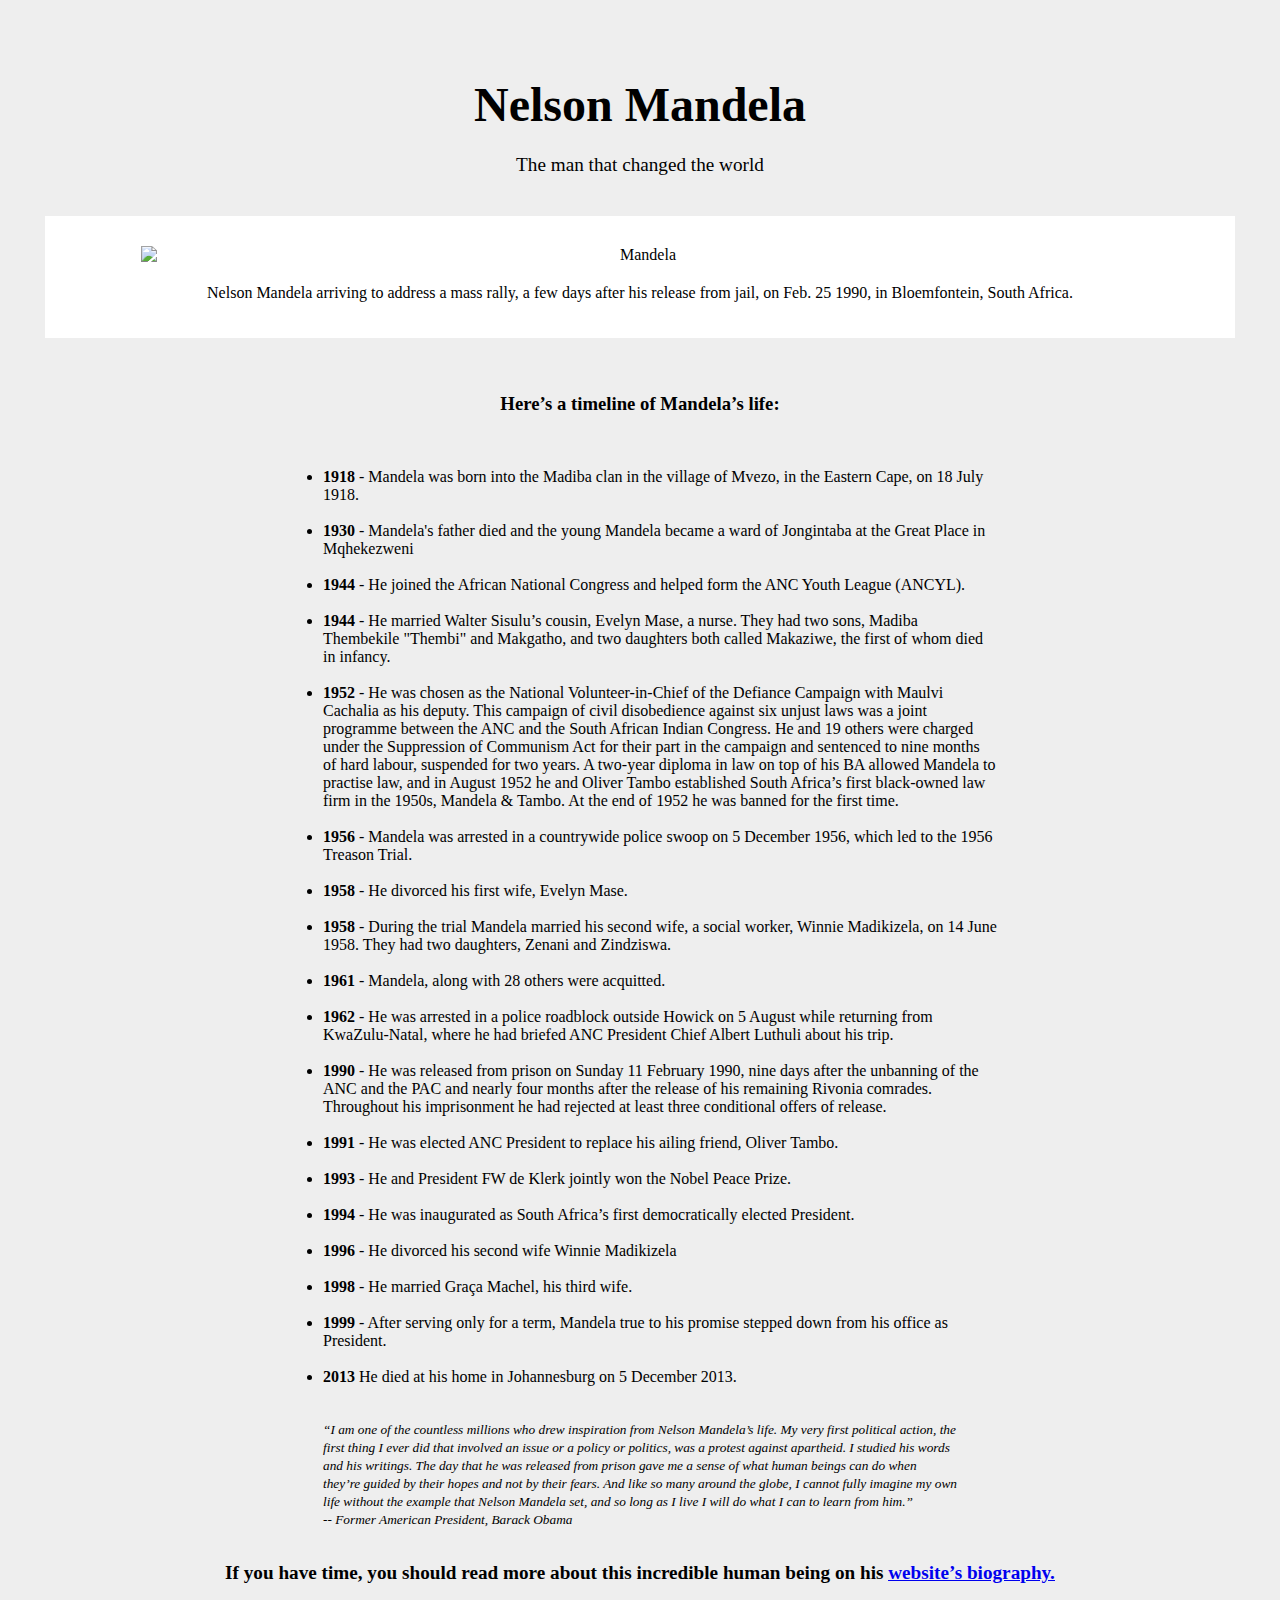
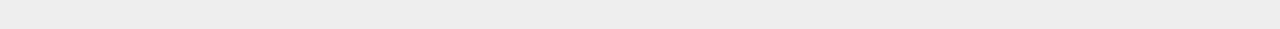
==== index.html @ c1d5fe43 "Rename Tribute Page.html to index.html" ====
<!DOCTYPE html>
<html lang="en">
<head>
    <link rel="stylesheet" href="tribute.css">
    <meta charset="UTF-8">
    <meta http-equiv="X-UA-Compatible" content="IE=edge">
    <meta name="viewport" content="width=device-width, initial-scale=1.0">
    <title>Tribute Page</title>
</head>
<body>
    <header>
        <h1 id="Nelson">Nelson Mandela</h1>
        <p id="Man">The man that changed the world
        </p>
    </header>

    <main>
        <section id="pic">
            <figure>
                <img src="https://api.time.com/wp-content/uploads/2020/07/nelson-mandela.jpg?quality=85&w=800" alt="Mandela" class="center">
                <figcaption>Nelson Mandela arriving to address a mass rally, a few days after his release from jail, on Feb. 25 1990, in Bloemfontein, South Africa.</figcaption>
              </figure>
        </section>
        <br>
        <br>
<!--Mandela's life timeline-->
        <section id="timeline">
            <h3 id="Here">Here’s a timeline of Mandela’s life:
            </h3><br> 
            <ul>
                <li><strong>1918</strong> - Mandela was born into the Madiba clan in the village of Mvezo, in the Eastern Cape, on 18 July 1918.
                </li><br>
                <li><strong>1930</strong> - Mandela's father died and the young Mandela became a ward of Jongintaba at the Great Place in Mqhekezweni
                </li><br>
                <li><strong>1944</strong> - He joined the African National Congress and helped form the ANC Youth League (ANCYL).
                </li><br>
                <li><strong>1944</strong> - He married Walter Sisulu’s cousin, Evelyn Mase, a nurse. They had two sons, Madiba Thembekile "Thembi" and Makgatho, and two daughters both called Makaziwe, the first of whom died in infancy.
                </li><br>
                <li><strong>1952</strong> - He was chosen as the National Volunteer-in-Chief of the Defiance Campaign with Maulvi Cachalia as his deputy. This campaign of civil disobedience against six unjust laws was a joint programme between the ANC and the South African Indian Congress. He and 19 others were charged under the Suppression of Communism Act for their part in the campaign and sentenced to nine months of hard labour, suspended for two years. A two-year diploma in law on top of his BA allowed Mandela to practise law, and in August 1952 he and Oliver Tambo established South Africa’s first black-owned law firm in the 1950s, Mandela & Tambo. At the end of 1952 he was banned for the first time.
                </li><br>
                <li><strong>1956</strong> - Mandela was arrested in a countrywide police swoop on 5 December 1956, which led to the 1956 Treason Trial.
                </li><br>
                <li><strong>1958</strong> - He divorced his first wife, Evelyn Mase.</li><br>
                <li><strong>1958</strong> - During the trial Mandela married his second wife, a social worker, Winnie Madikizela, on 14 June 1958. They had two daughters, Zenani and Zindziswa.
                </li><br>
                <li><strong>1961</strong> - Mandela, along with 28 others were acquitted.</li><br>
                <li><strong>1962</strong> - He was arrested in a police roadblock outside Howick on 5 August while returning from KwaZulu-Natal, where he had briefed ANC President Chief Albert Luthuli about his trip.
                </li><br> 
                <li><strong>1990</strong> - He was released from prison on Sunday 11 February 1990, nine days after the unbanning of the ANC and the PAC and nearly four months after the release of his remaining Rivonia comrades. Throughout his imprisonment he had rejected at least three conditional offers of release.
                </li><br> 
                <li><strong>1991</strong> - He was elected ANC President to replace his ailing friend, Oliver Tambo.
                </li><br>
                <li><strong>1993</strong> - He and President FW de Klerk jointly won the Nobel Peace Prize.
                </li><br>
                <li><strong>1994</strong> - He was inaugurated as South Africa’s first democratically elected President.
                </li><br>
                <li><strong>1996</strong> - He divorced his second wife Winnie Madikizela
                </li><br>
                <li><strong>1998</strong> - He married Graça Machel, his third wife.
                </li><br>
                <li><strong>1999</strong> - After serving only for a term, Mandela true to his promise stepped down from his office as President.
                </li><br>
                <li><strong>2013</strong> He died at his home in Johannesburg on 5 December 2013.
                </li><br>
                </ul>
                <blockquote><small><i>“I am one of the countless millions who drew inspiration from Nelson Mandela’s life.  My very first political action, the first thing I ever did that involved an issue or a policy or politics, was a protest against apartheid.  I studied his words and his writings.  The day that he was released from prison gave me a sense of what human beings can do when they’re guided by their hopes and not by their fears.  And like so many around the globe, I cannot fully imagine my own life without the example that Nelson Mandela set, and so long as I live I will do what I can to learn from him.”<br>
                    -- Former American President, Barack Obama
                </i></small></blockquote>
                <br>
        </section>

        <section id="last"><strong>If you have time, you should read more about this incredible human being on his <a href="https://www.nelsonmandela.org/content/page/biography#:~:text=Rolihlahla%20Mandela%20was%20born%20into,the%20Thembu%20people%2C%20Jongintaba%20Dalindyebo."><u>website’s biography.</u></a>
        </strong></section>


    </main>
</body>
</html>
---- tribute.css ----
body {
     background-color: #eee;
     display: block;
     margin: 30px;
     padding: 15px;
 }
header {
    text-align: center;
}
#timeline {
    margin: 0% 20% 0% 20%;      
}
#Here {
    text-align: center;
}
main {
    display: block;
}
.center {
    display: block;
    margin-left: auto;
    margin-right: auto;
    margin-top: 100px;
    margin-bottom: 20px;
    width: 90%;
    height: 90%;
    padding-top: 30px;
  }
#pic {
    background-color: white;
    text-align: center;
    padding-bottom: 20px;
    margin-bottom: auto;
    margin-top: -60px;
}
#last {
    text-align: center;
    font-size: larger;
}
#Nelson {
    font-size: 3em;
}
#Man {
    font-size: larger;
    margin-top: -10px;
}
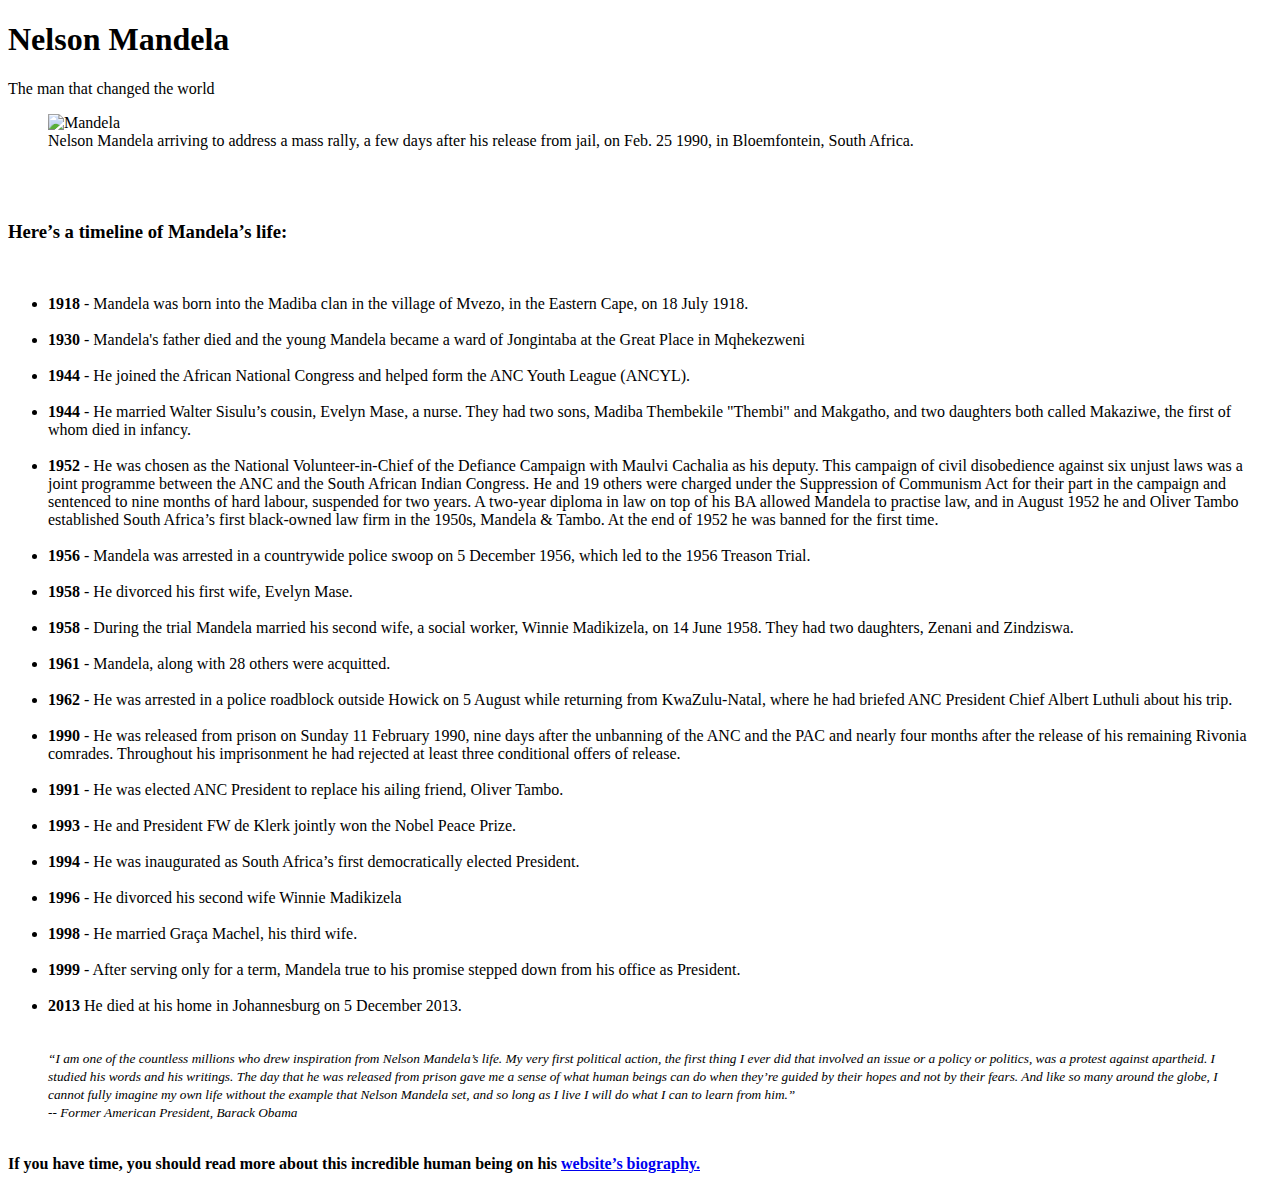
==== commit de164d32: "Update index.html" ====
--- a/index.html
+++ b/index.html
@@ -1,7 +1,7 @@
 <!DOCTYPE html>
 <html lang="en">
 <head>
-    <link rel="stylesheet" href="tribute.css">
+    <link rel=“stylesheet” type=“text/css” href=“main.css”>
     <meta charset="UTF-8">
     <meta http-equiv="X-UA-Compatible" content="IE=edge">
     <meta name="viewport" content="width=device-width, initial-scale=1.0">
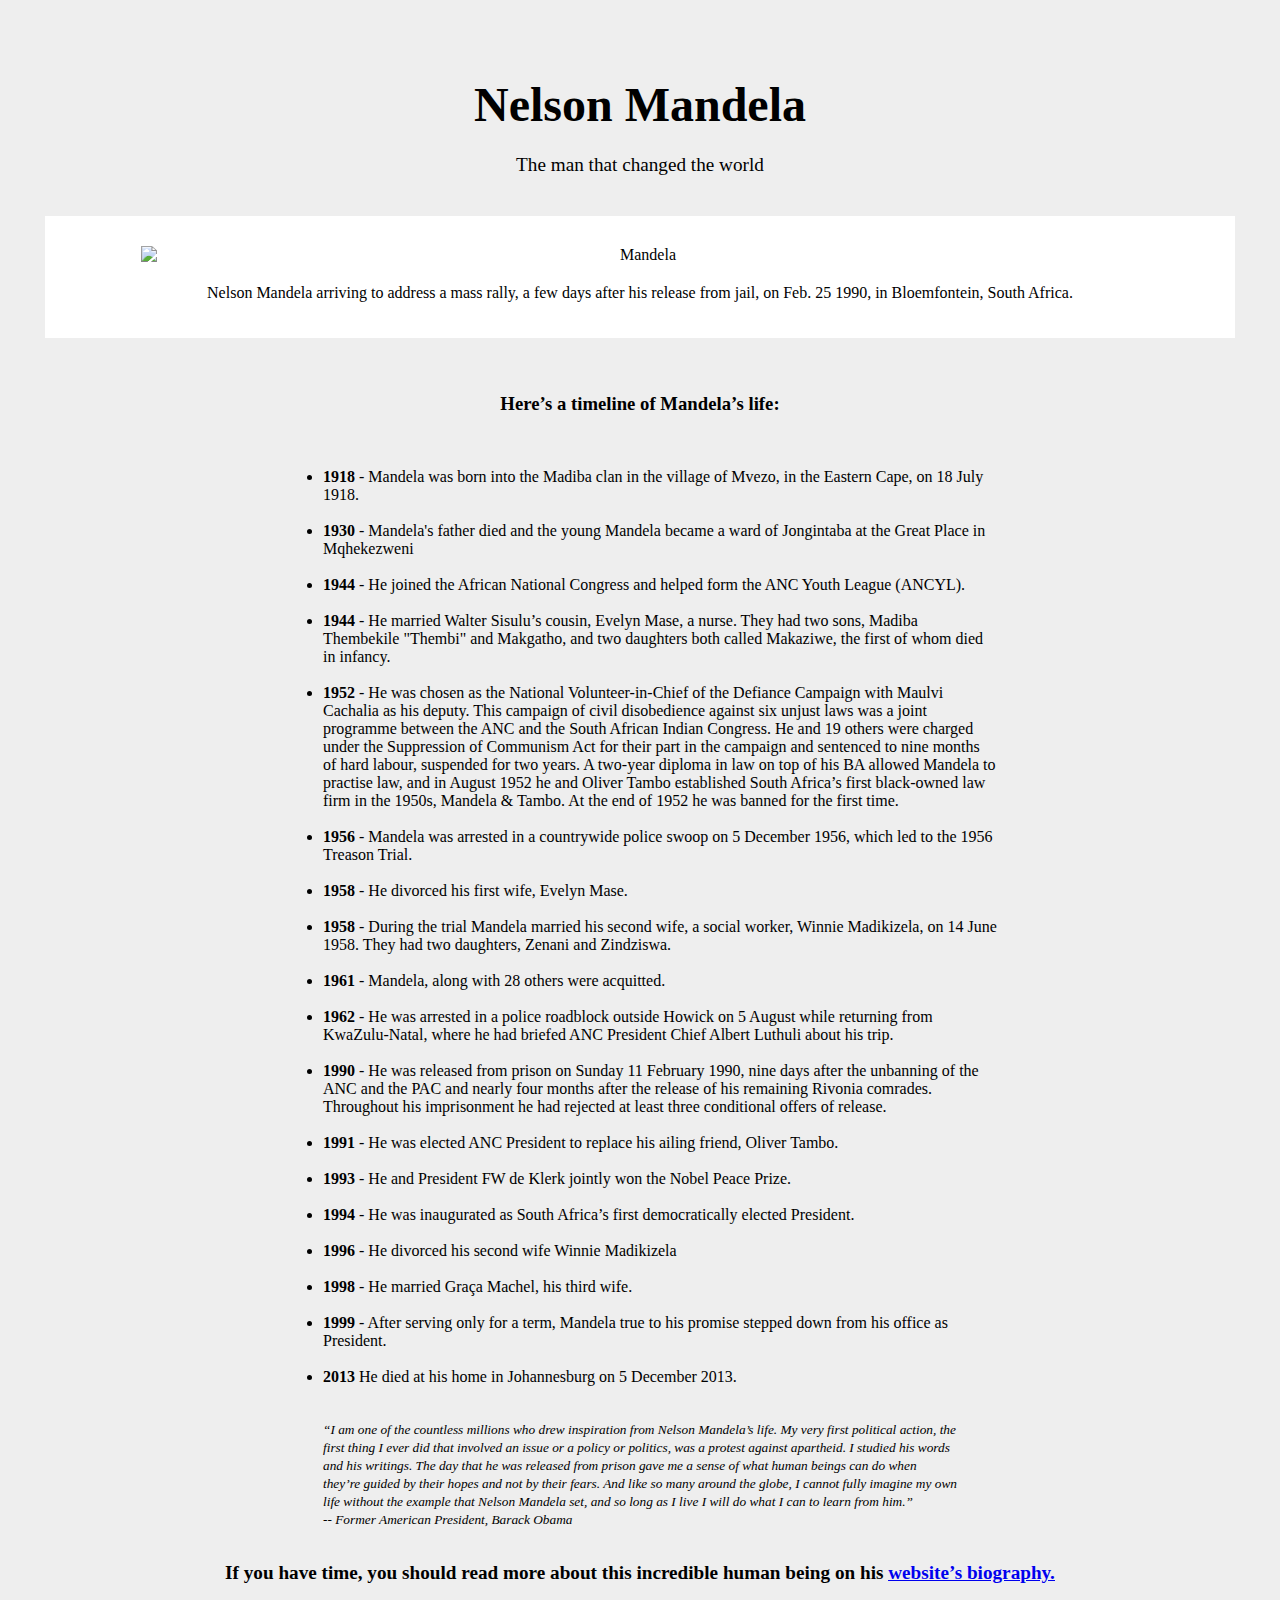
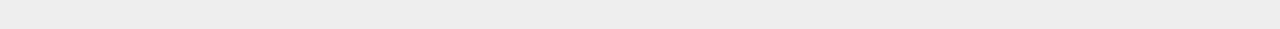
==== commit 1614d97c: "Update index.html" ====
--- a/index.html
+++ b/index.html
@@ -1,7 +1,7 @@
 <!DOCTYPE html>
 <html lang="en">
 <head>
-    <link rel=“stylesheet” type=“text/css” href=“main.css”>
+     <link href="index.css"  rel="stylesheet"  type="text/css"/>
     <meta charset="UTF-8">
     <meta http-equiv="X-UA-Compatible" content="IE=edge">
     <meta name="viewport" content="width=device-width, initial-scale=1.0">
--- a/index.css
+++ b/index.css
@@ -0,0 +1,46 @@
+ body {
+     background-color: #eee;
+     display: block;
+     margin: 30px;
+     padding: 15px;
+ }
+header {
+    text-align: center;
+}
+#timeline {
+    margin: 0% 20% 0% 20%;      
+}
+#Here {
+    text-align: center;
+}
+main {
+    display: block;
+}
+.center {
+    display: block;
+    margin-left: auto;
+    margin-right: auto;
+    margin-top: 100px;
+    margin-bottom: 20px;
+    width: 90%;
+    height: 90%;
+    padding-top: 30px;
+  }
+#pic {
+    background-color: white;
+    text-align: center;
+    padding-bottom: 20px;
+    margin-bottom: auto;
+    margin-top: -60px;
+}
+#last {
+    text-align: center;
+    font-size: larger;
+}
+#Nelson {
+    font-size: 3em;
+}
+#Man {
+    font-size: larger;
+    margin-top: -10px;
+}
